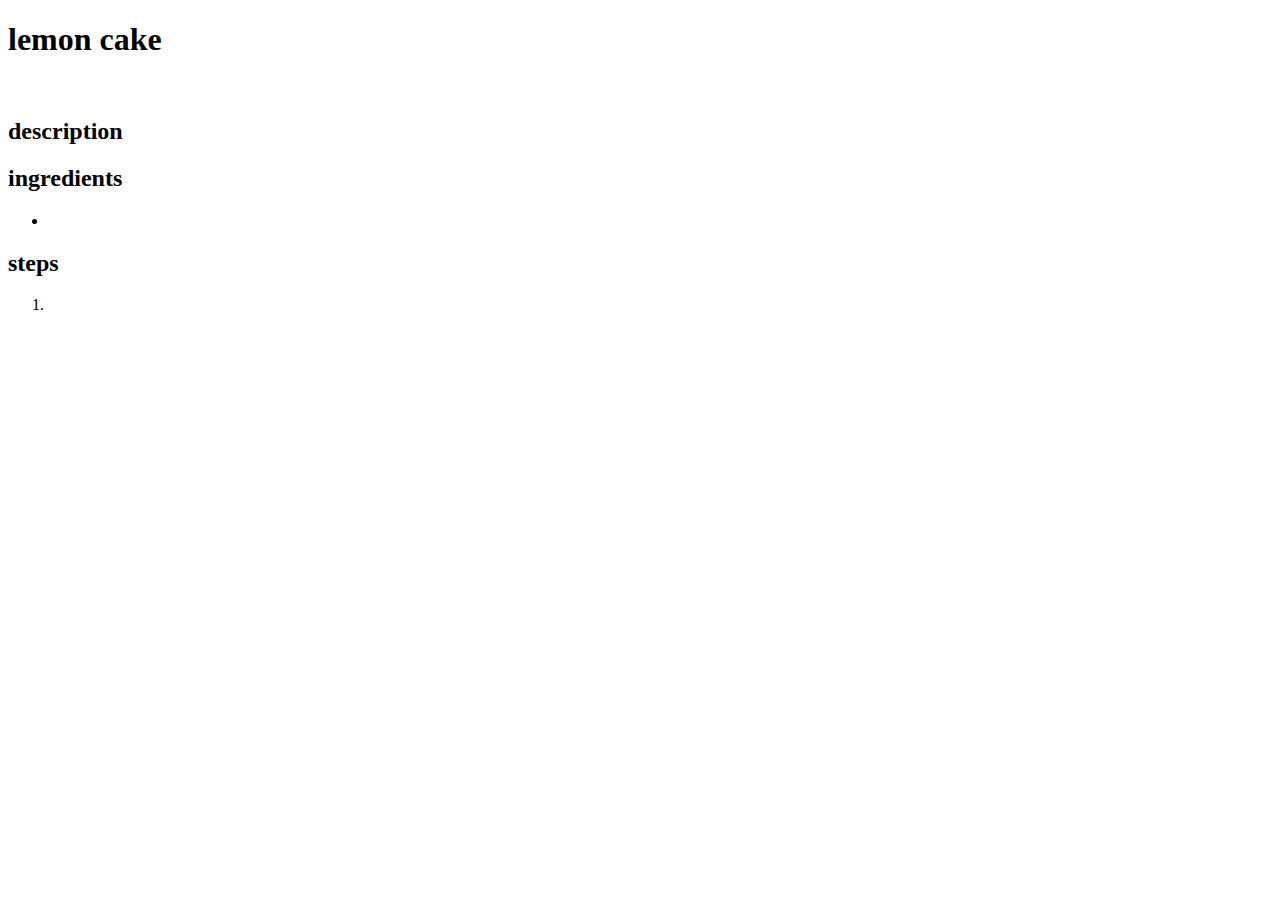
==== recipes/lemon-cake.html @ 30c6a114 "Change website title" ====
<!DOCTYPE html>
<html lang="en">
  <head>
    <meta charset="UTF-8">
    <title>torri's recipes</title>
  </head>

  <body>
    <h1>lemon cake</h1>
      <img src="" alt="" width="500">
      <h2>description</h2>
        <p></p>

        <p></p>

      <h2>ingredients</h2>
        <ul>
          <li></li>
        </ul>
      <h2>steps</h2>
        <ol>
          <li></li>
        </ol>
  </body>
</html>
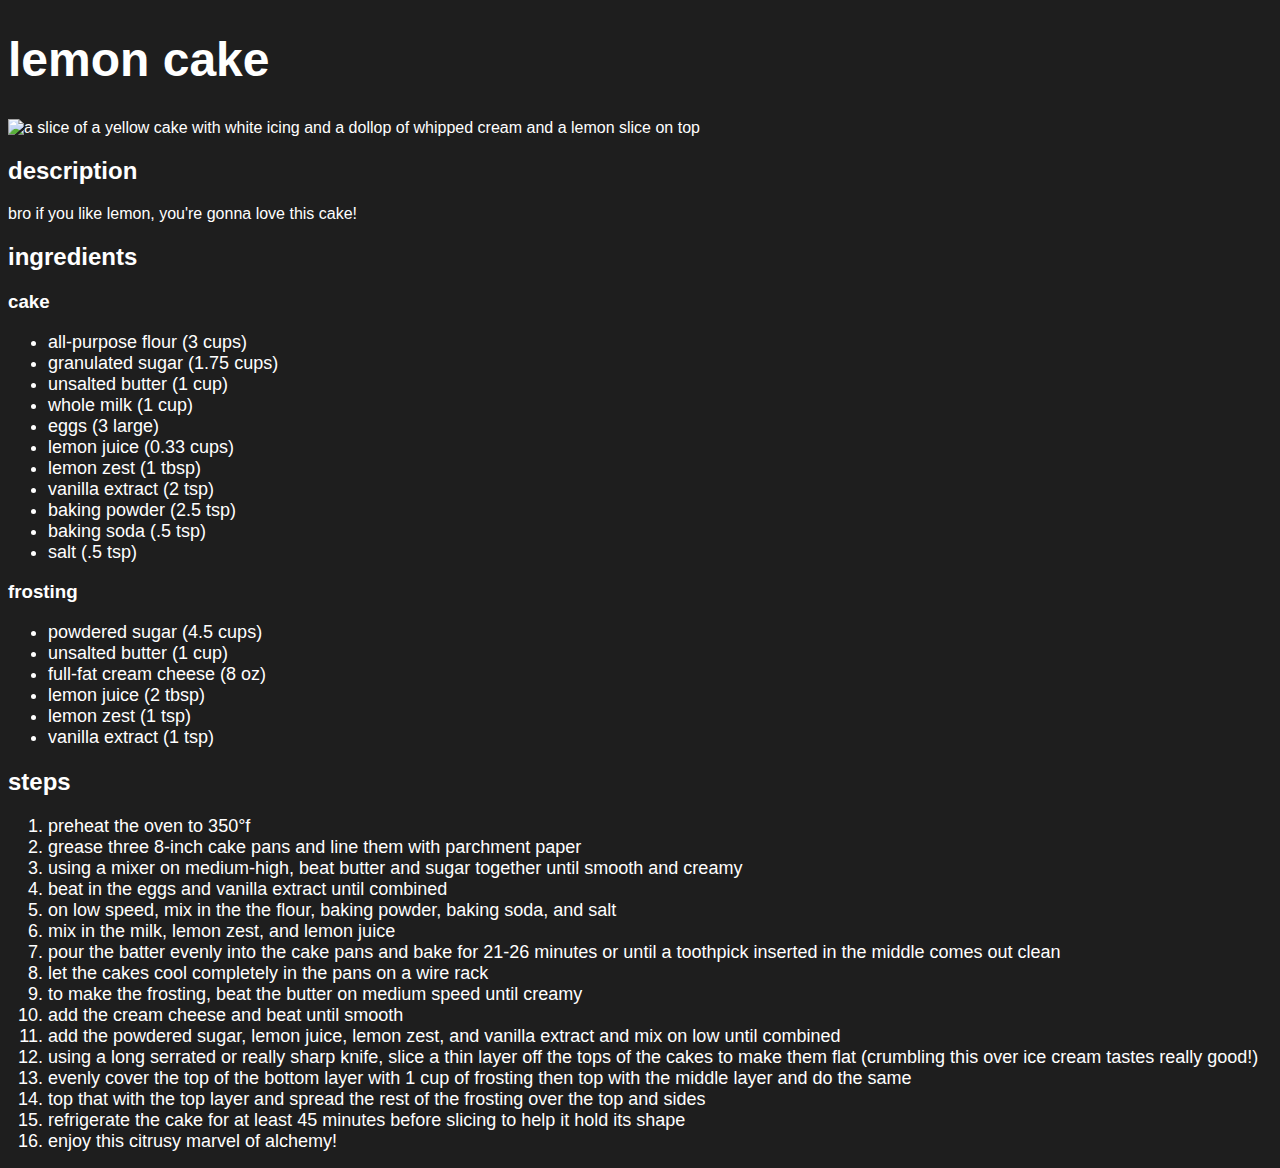
==== commit 83c3e542: "Create and link CSS" ====
--- a/recipes/lemon-cake.html
+++ b/recipes/lemon-cake.html
@@ -2,24 +2,57 @@
 <html lang="en">
   <head>
     <meta charset="UTF-8">
-    <title>torri's recipes</title>
+    <title>odin recipes</title>
+    <link rel="stylesheet" href="../style.css">
   </head>
 
   <body>
     <h1>lemon cake</h1>
-      <img src="" alt="" width="500">
+      <img src="../images/lemon-cake.jpg" alt="a slice of a yellow cake with white icing and a dollop of whipped cream and a lemon slice on top">
       <h2>description</h2>
-        <p></p>
-
-        <p></p>
-
+        <p>bro if you like lemon, you're gonna love this cake!</p>
       <h2>ingredients</h2>
-        <ul>
-          <li></li>
-        </ul>
+        <h3>cake</h3>
+          <ul>
+            <li>all-purpose flour (3 cups)</li>
+            <li>granulated sugar (1.75 cups)</li>
+            <li>unsalted butter (1 cup)</li>
+            <li>whole milk (1 cup)</li>
+            <li>eggs (3 large)</li>
+            <li>lemon juice (0.33 cups)</li>
+            <li>lemon zest (1 tbsp)</li>
+            <li>vanilla extract (2 tsp)</li>
+            <li>baking powder (2.5 tsp)</li>
+            <li>baking soda (.5 tsp)</li>
+            <li>salt (.5 tsp)</li>
+          </ul>
+        <h3>frosting</h3>
+          <ul>
+            <li>powdered sugar (4.5 cups)</li>
+            <li>unsalted butter (1 cup)</li>
+            <li>full-fat cream cheese (8 oz)</li>
+            <li>lemon juice (2 tbsp)</li>
+            <li>lemon zest (1 tsp)</li>
+            <li>vanilla extract (1 tsp)</li>
+          </ul>
       <h2>steps</h2>
         <ol>
-          <li></li>
+          <li>preheat the oven to 350&deg;f</li>
+          <li>grease three 8-inch cake pans and line them with parchment paper</li>
+          <li>using a mixer on medium-high, beat butter and sugar together until smooth and creamy</li>
+          <li>beat in the eggs and vanilla extract until combined</li>
+          <li>on low speed, mix in the the flour, baking powder, baking soda, and salt</li>
+          <li>mix in the milk, lemon zest, and lemon juice</li>
+          <li>pour the batter evenly into the cake pans and bake for 21-26 minutes or until a toothpick inserted in the middle comes out clean</li>
+          <li>let the cakes cool completely in the pans on a wire rack</li>
+          <li>to make the frosting, beat the butter on medium speed until creamy</li>
+          <li>add the cream cheese and beat until smooth</li>
+          <li>add the powdered sugar, lemon juice, lemon zest, and vanilla extract and mix on low until combined</li>
+          <li>using a long serrated or really sharp knife, slice a thin layer off the tops of the cakes to make them flat (crumbling this over ice cream tastes really good!)</li>
+          <li>evenly cover the top of the bottom layer with 1 cup of frosting then top with the middle layer and do the same</li>
+          <li>top that with the top layer and spread the rest of the frosting over the top and sides</li>
+          <li>refrigerate the cake for at least 45 minutes before slicing to help it hold its shape</li>
+          <li>enjoy this citrusy marvel of alchemy!</li>
         </ol>
   </body>
 </html>--- a/style.css
+++ b/style.css
@@ -0,0 +1,19 @@
+* {
+  font-family: Verdana, Geneva, Tahoma, sans-serif;
+  background-color: rgb(30, 30, 30);
+  color: rgb(255, 255, 255);
+}
+
+h1 {
+  font-size: 48px;
+  font-weight: bold;
+}
+
+li {
+  font-size: 18px;
+}
+
+img {
+  height: 400px;
+  width: auto;
+}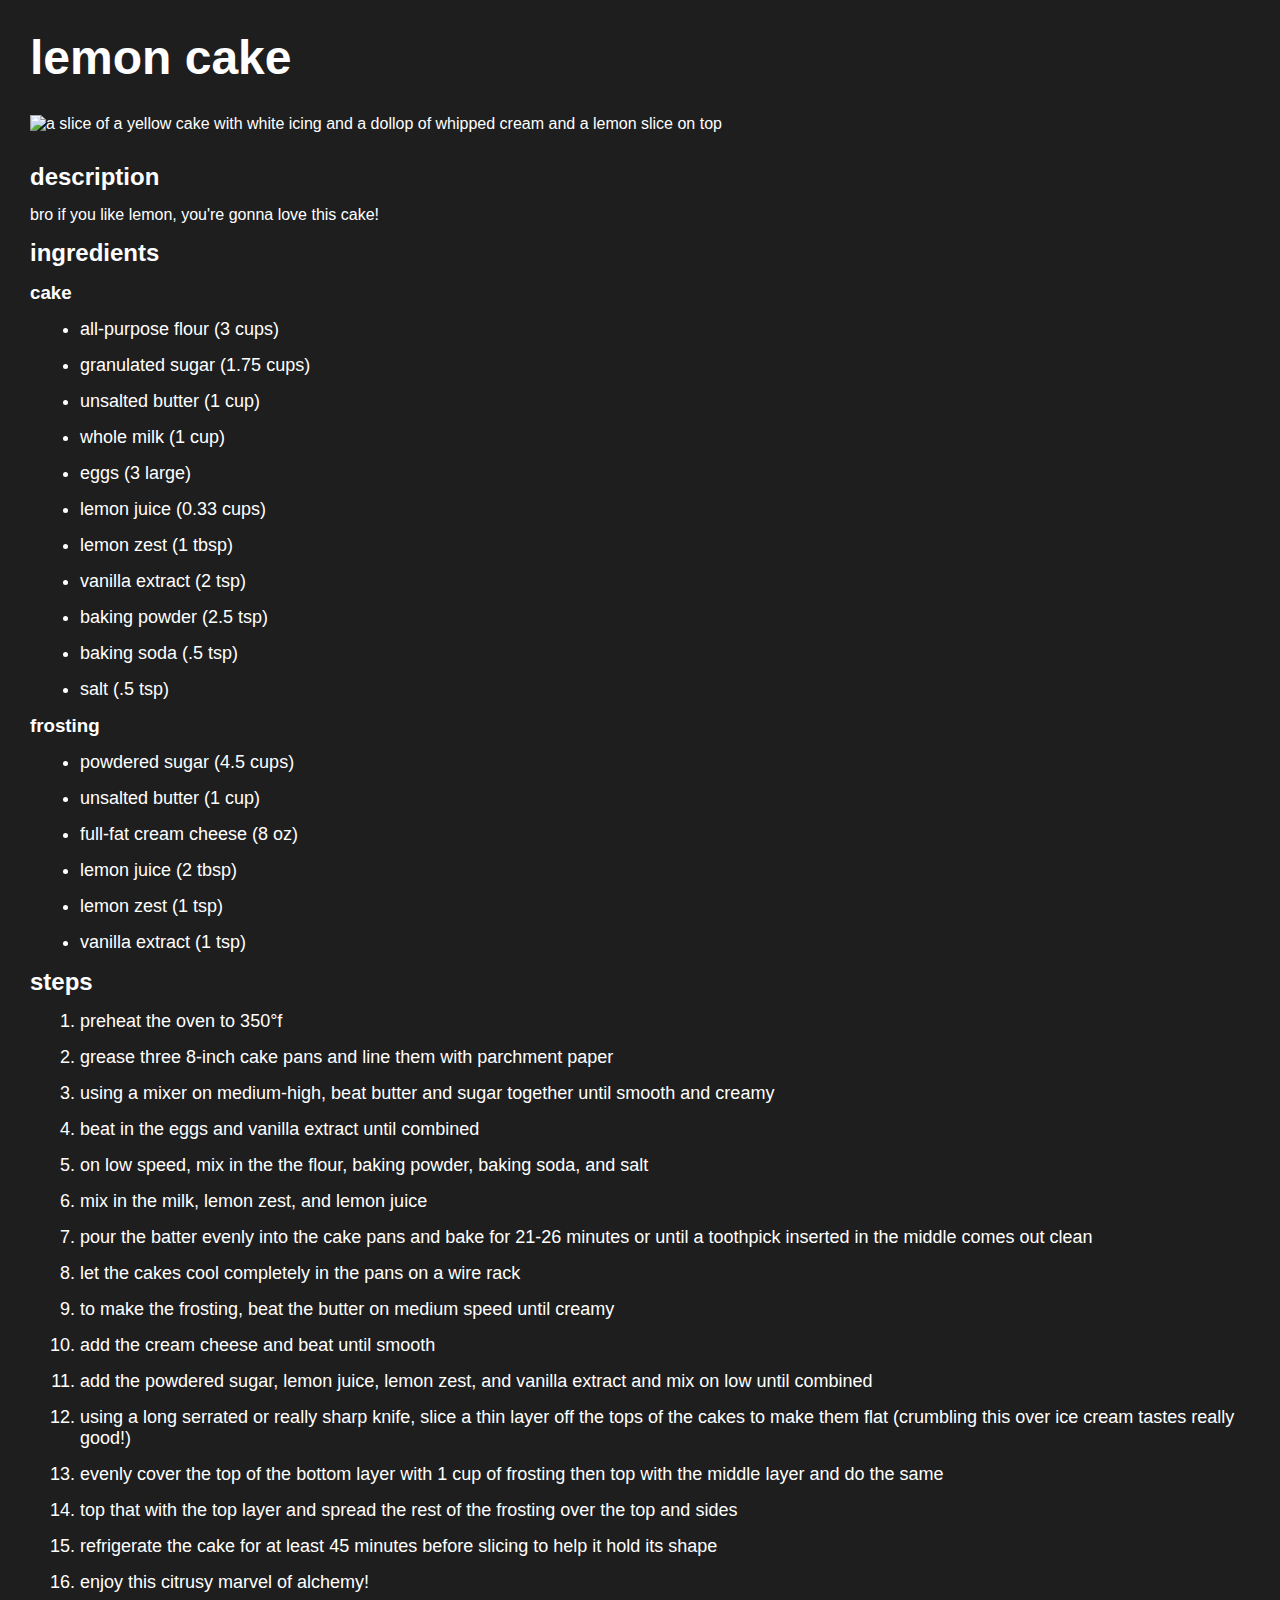
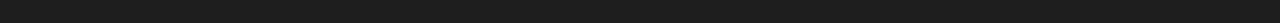
==== commit 4dd4c8fb: "Change site title and capitalization" ====
--- a/recipes/lemon-cake.html
+++ b/recipes/lemon-cake.html
@@ -2,7 +2,7 @@
 <html lang="en">
   <head>
     <meta charset="UTF-8">
-    <title>odin recipes</title>
+    <title>recipes</title>
     <link rel="stylesheet" href="../style.css">
   </head>
 
--- a/style.css
+++ b/style.css
@@ -1,7 +1,16 @@
+html {
+  box-sizing: border-box;
+}
+
+*, *::before, *::after {
+  box-sizing: inherit;
+}
+
 * {
   font-family: Verdana, Geneva, Tahoma, sans-serif;
   background-color: rgb(30, 30, 30);
   color: rgb(255, 255, 255);
+  margin: 15px 10px;
 }
 
 h1 {
@@ -16,4 +25,8 @@
 img {
   height: 400px;
   width: auto;
+}
+
+em {
+  margin: 0px;
 }